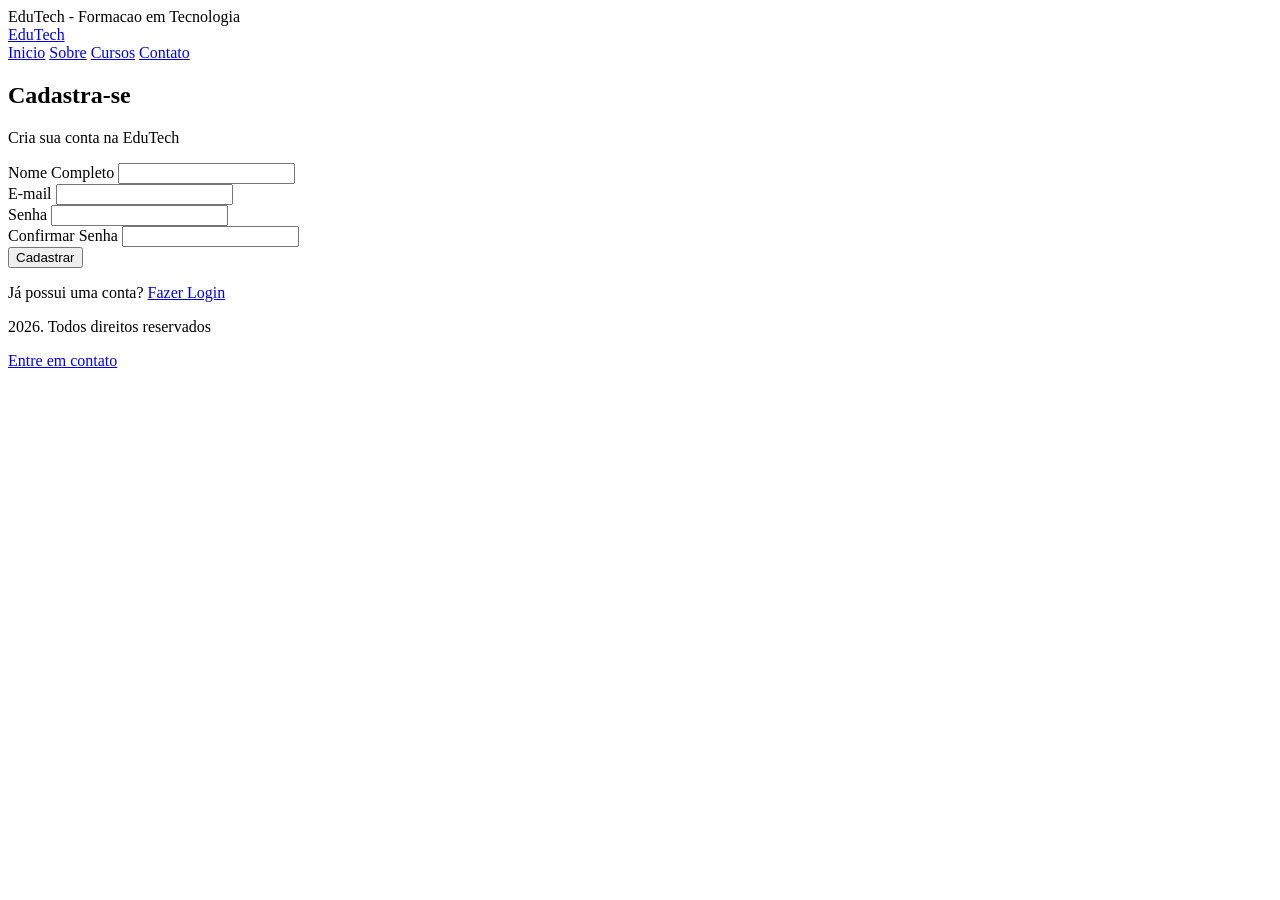
==== pages/cadastro.html @ b688d448 "criação de páginas com formulrio" ====
<!DOCTYPE html> <!--Especifica o TIpo de Documento - HTMLS-->
<html lang="PT-BR">
    <head> <!-- Cabeca do site - Configuracoes e Metadados-->
        <tittle>EduTech - Formacao em Tecnologia</tittle>
        <meta charset="UTF-8"> <!-- Permite acentos, cedilhas e caracteres especiais-->
        <meta name="viewport" content="width-device-widht,initial-scaled=1.0">


    </head>
    
    <body> <!-- Corpo Do Site - Conteudo Visivel para Todos-->
        <header>
                <div>
                    <a href="index.html">Edu<span>Tech</span></a>
                </div>  
                <nav>
                    <a href="../index.html">Inicio</a>
                    <a href="sobre.html">Sobre</a>
                    <a href="cursos.html">Cursos</a>
                    <a href="contato.html">Contato</a>
                </nav>
            
        </header>
        <!--Conteudo da pagina do site-->
         <main>
               <section>
                <h1>Cadastra-se</h1>
                <p>Cria sua conta na EduTech</p>
                     <form>
                        <label for="nomeCadastro">Nome Completo</label>
                        <input id="nomeCadastro" type="text" required>
                        <br>
                        <label for="emailCadastro">E-mail</label>
                        <input id="emailCadastro" type="email" required>
                        <br>
                        <label for="senhaCadastro">Senha</label>
                        <input id="senhaCadastro" type="password" required>
                        <br>
                        <label for="confirmarSenhaCadastro">Confirmar Senha</label>
                        <input id="confirmarSenhaCadastro" type="password" required>
                        <br>
                        <button type="submit">Cadastrar </button>
                        

                     </form>
                     <p>Já possui uma conta? <a href="login.html">Fazer Login</a></p>

               </section>


         </main>

        <!-- ------------------------- -->
        <footer> <!--Rodape do corpo do site-->
            <p>2026. Todos direitos reservados</p>
            <p><a href="contato.html">Entre em contato</a></p>
        </footer>
    
    </body>
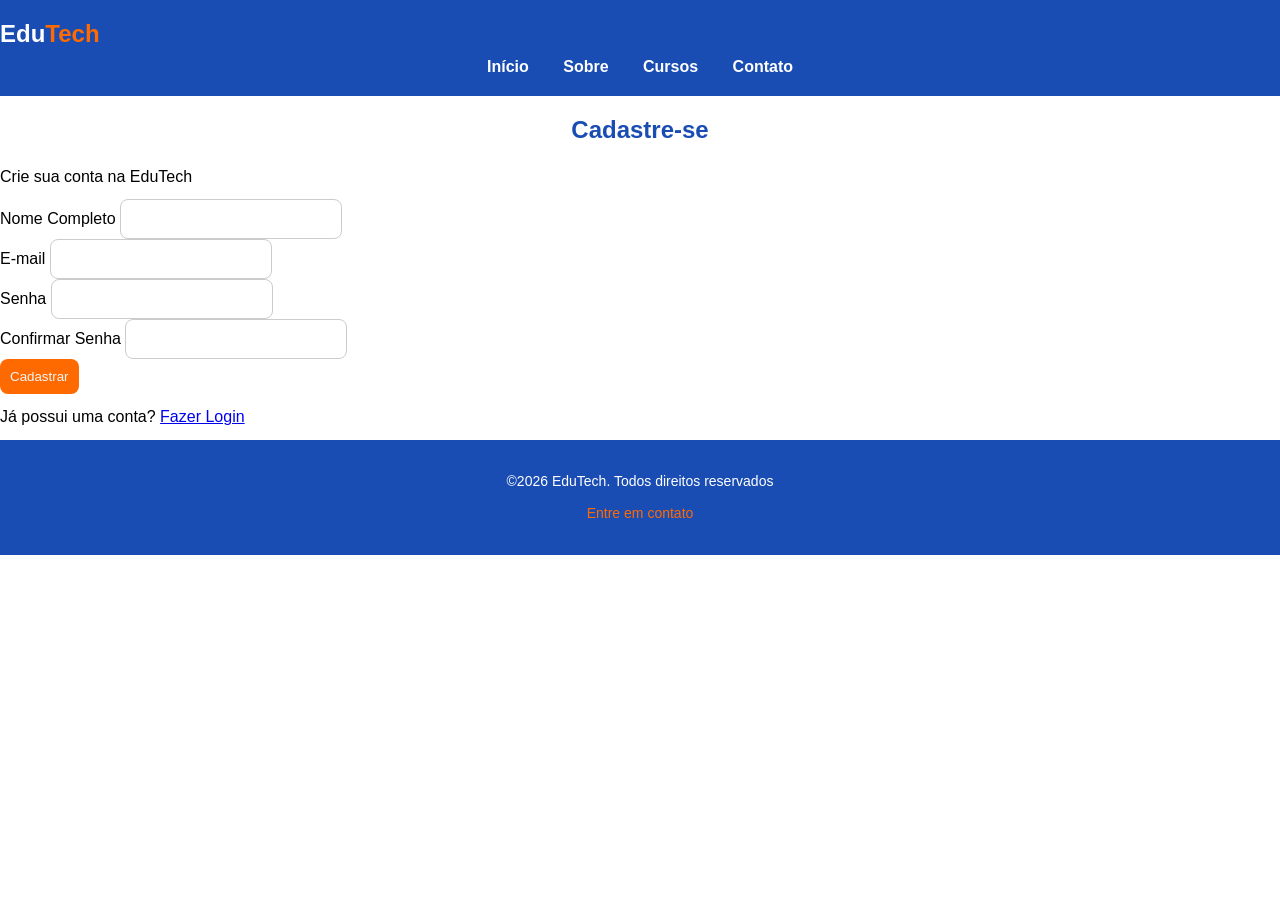
==== commit 182448af: "CSS ATUALIZACAO" ====
--- a/pages/cadastro.html
+++ b/pages/cadastro.html
@@ -1,59 +1,61 @@
-<!DOCTYPE html> <!--Especifica o TIpo de Documento - HTMLS-->
-<html lang="PT-BR">
-    <head> <!-- Cabeca do site - Configuracoes e Metadados-->
-        <tittle>EduTech - Formacao em Tecnologia</tittle>
-        <meta charset="UTF-8"> <!-- Permite acentos, cedilhas e caracteres especiais-->
-        <meta name="viewport" content="width-device-widht,initial-scaled=1.0">
+<!DOCTYPE html> <!-- Específica o Tipo de Documento - HTML 5 -->
+<html lang="pt-BR">
+    
+    <head> <!-- CABEÇA DO SITE - CONFIGURAÇÕES E METADADOS-->
+        <title>EduTech - Formação em Tecnologia</title>
+        <meta charset="UTF-8"> <!--Permite acentos, cedilha e caracteres especiais-->
+        <meta name="viewport" content="width-device-width,initial-scale=1.0"> 
+        <link rel="stylesheet" href="../CSS/style.css">
+            <!--Aplica responsividade no site - adapta pra telas menores-->
+    </head>
 
+    <body> <!-- CORPO DO SITE - CONTEÚDO VISÍVEL PARA TODOS-->
 
-    </head>
-    
-    <body> <!-- Corpo Do Site - Conteudo Visivel para Todos-->
-        <header>
+        <header class="topo"> <!-- CABEÇALHO DO CORPO DO SITE -->
                 <div>
-                    <a href="index.html">Edu<span>Tech</span></a>
-                </div>  
-                <nav>
-                    <a href="../index.html">Inicio</a>
+                    <a href="../index.html" class="logo">Edu<span>Tech</span></a>
+                </div>
+                <nav class="menu">
+                    <a href="index.html">Início</a>
                     <a href="sobre.html">Sobre</a>
                     <a href="cursos.html">Cursos</a>
                     <a href="contato.html">Contato</a>
                 </nav>
+         
+        </header>
+
+        <!-- CONTEÚDO DA PÁGINA DO SITE -->
+        <main>
+              <section id="formCadastro">
+                      <h1>Cadastre-se</h1>
+                      <p>Crie sua conta na EduTech</p>
+                      <form>
+                            <label for="nomeCadastro">Nome Completo</label>
+                            <input id="nomeCadastro" type="text" required>
+                            <br>
+                            <label for="emailCadastro">E-mail</label>
+                            <input id="emailCadastro" type="email" required>
+                            <br>
+                            <label for="senhaCadastro">Senha</label>
+                            <input id="senhaCadastro" type="password" required>
+                            <br>
+                            <label for="confirmarSenhaCadastro">Confirmar Senha</label>
+                            <input id="confirmarSenhaCadastro" type="password" required>
+                            <br>
+                            <button type="submit">Cadastrar</button>
+                      </form>
+                      <p>Já possui uma conta? <a href="login.html">Fazer Login</a></p>
+              </section>
             
-        </header>
-        <!--Conteudo da pagina do site-->
-         <main>
-               <section>
-                <h1>Cadastra-se</h1>
-                <p>Cria sua conta na EduTech</p>
-                     <form>
-                        <label for="nomeCadastro">Nome Completo</label>
-                        <input id="nomeCadastro" type="text" required>
-                        <br>
-                        <label for="emailCadastro">E-mail</label>
-                        <input id="emailCadastro" type="email" required>
-                        <br>
-                        <label for="senhaCadastro">Senha</label>
-                        <input id="senhaCadastro" type="password" required>
-                        <br>
-                        <label for="confirmarSenhaCadastro">Confirmar Senha</label>
-                        <input id="confirmarSenhaCadastro" type="password" required>
-                        <br>
-                        <button type="submit">Cadastrar </button>
-                        
+        </main>
 
-                     </form>
-                     <p>Já possui uma conta? <a href="login.html">Fazer Login</a></p>
+        <!-- -------------------------- -->
 
-               </section>
-
-
-         </main>
-
-        <!-- ------------------------- -->
-        <footer> <!--Rodape do corpo do site-->
-            <p>2026. Todos direitos reservados</p>
+        <footer> <!-- RODAPÉ DO CORPO DO SITE -->
+            <p>©2026 EduTech. Todos direitos reservados</p>
             <p><a href="contato.html">Entre em contato</a></p>
         </footer>
-    
-    </body>+
+    </body>
+
+</html>
--- a/CSS/style.css
+++ b/CSS/style.css
@@ -0,0 +1,205 @@
+/*CONFIGURACOES GERAIS*/
+
+body{
+    background-color: #f5f5f5;
+    font-family: Arial, Helvetica, sans-serif; 
+    margin: 0;
+    padding: 0;
+    color: black;
+    background-color: #ffffff;
+    
+}
+
+h1,h2,h3{
+    color:#1a4db3;
+    text-align: center;
+}
+
+p{
+    line-height: 1.6;
+    margin: 10px 0;
+}
+
+/*CABECALHO E MENU*/
+
+header{
+     background-color: #1a4db3; color: white; padding: 20px 0;
+}
+
+.logo{
+    text-decoration: none; /* Tira o sublinhado do link*/
+    color: white; /* cor do texto*/
+    font-size: 24px; /* tamanho da letra*/
+    font-weight: bold;/* Deixa em negrito*/
+}
+
+.logo span{
+     color: #ff6a00;
+}
+
+nav{
+    text-align: center; 
+    margin-top: 10px;
+}
+
+nav a{
+    color: white;
+    text-decoration: none;
+    margin: 0 15px;
+    font-weight: bold;
+}
+
+nav a:hover{
+    color: #ff6a00;
+}
+
+/*SECAO PRINCIPAL*/
+
+.hero{
+    background-color: #f5f5f5;
+    text-align: center;
+    padding: 60px 20px;
+}
+
+.hero h1{
+    font-size: 36px;
+    color: #1a4db3;
+}
+
+.hero p{
+    font-size: 18px;
+    font-size: 18px;
+}
+
+.btn-primario{
+    display: inline-block;
+    background-color: #ff6a00;
+    color: white; padding: 10px 20px;
+    border-radius: 8px;
+    text-decoration: none;
+}
+
+.btn-secundario{
+    display: inline-block;
+    background-color: white;
+    color: #1a4db3;
+    padding: 10px 20px;
+    border-radius: 8px;
+    text-decoration: none;
+    border: 2px solid #1a4db3;
+}
+
+.btn-primario:hover, .btn-secundario:hover{
+    opacity: 0.8;
+}
+
+.destaques{
+    padding: 30px 20px;
+}
+
+.card{
+     background-color: white;
+     padding: 20px;
+     margin: 12px 0;
+     border: 1px solid #dddddd;
+     border-radius: 8px;
+     text-align: center;
+}
+
+footer{
+    background-color: #1a4db3; 
+    color: white;
+    text-align: center;
+    padding: 20px;
+    font-size: 14px;
+}
+
+footer a{
+    color: #ff6a00;
+    text-decoration: none;
+}
+
+.sobre{
+     padding: 30px 20px; 
+     text-align: center;
+}
+
+.valores-lista{ 
+    list-style: none;
+    padding: 0;
+}
+
+.valores-lista li{
+     padding: 6px 0;
+     text-align: center;
+}
+
+.curso{
+    padding: 15px;
+    margin: 15px 0;
+    border: 1px solid #ddd;
+    border-radius: 8px;
+}
+
+.curso img{
+    max-width: 100%;
+    height: auto;
+}
+
+input, textarea{
+    font-family: Arial, sans-serif;
+    font-size: 16px;
+    padding: 10px;
+    border: 1px solid #ccc;
+    border-radius: 6px;
+    max-width: 100%;
+    box-sizing: border-box;
+}
+
+input:focus, textarea:focus{
+     outline: 2px solid #1a4db3;
+     outline-offset: 2px;
+}
+
+button{
+    background-color: #ff6a00;
+    color: white; padding: 10px 20px;
+    border: none;
+    border-radius: 8px;
+     cursor: pointer;
+}
+/*PÁGINA CURSOS*/
+.curso {
+    padding: 15px;
+    margin: 15px;
+    border: 1px solid #dddddd;
+    border-radius: 8px;
+    text-align: center;
+}
+.curso img {
+    max-width: 100%;
+    height: auto;
+}
+/*PÁGINA CONTATO */
+input, textarea {
+    font-family: Arial, Helvetica, sans-serif;
+    font-size: 16px;
+    border: 1px solid #cccccc;
+    border-radius: 8px;
+    max-width: 100%;
+    box-sizing: border-box;
+}
+input:focus, textarea:focus {
+    outline:2px solid #1a4db3
+}
+button {
+    background-color:#ff6a00;
+    color: #f5f5f5;
+    border-radius: 8px;
+    border: none;
+    padding: 10px;
+    cursor: pointer;
+}
+#containerFormContato {
+    text-align: center;
+}
